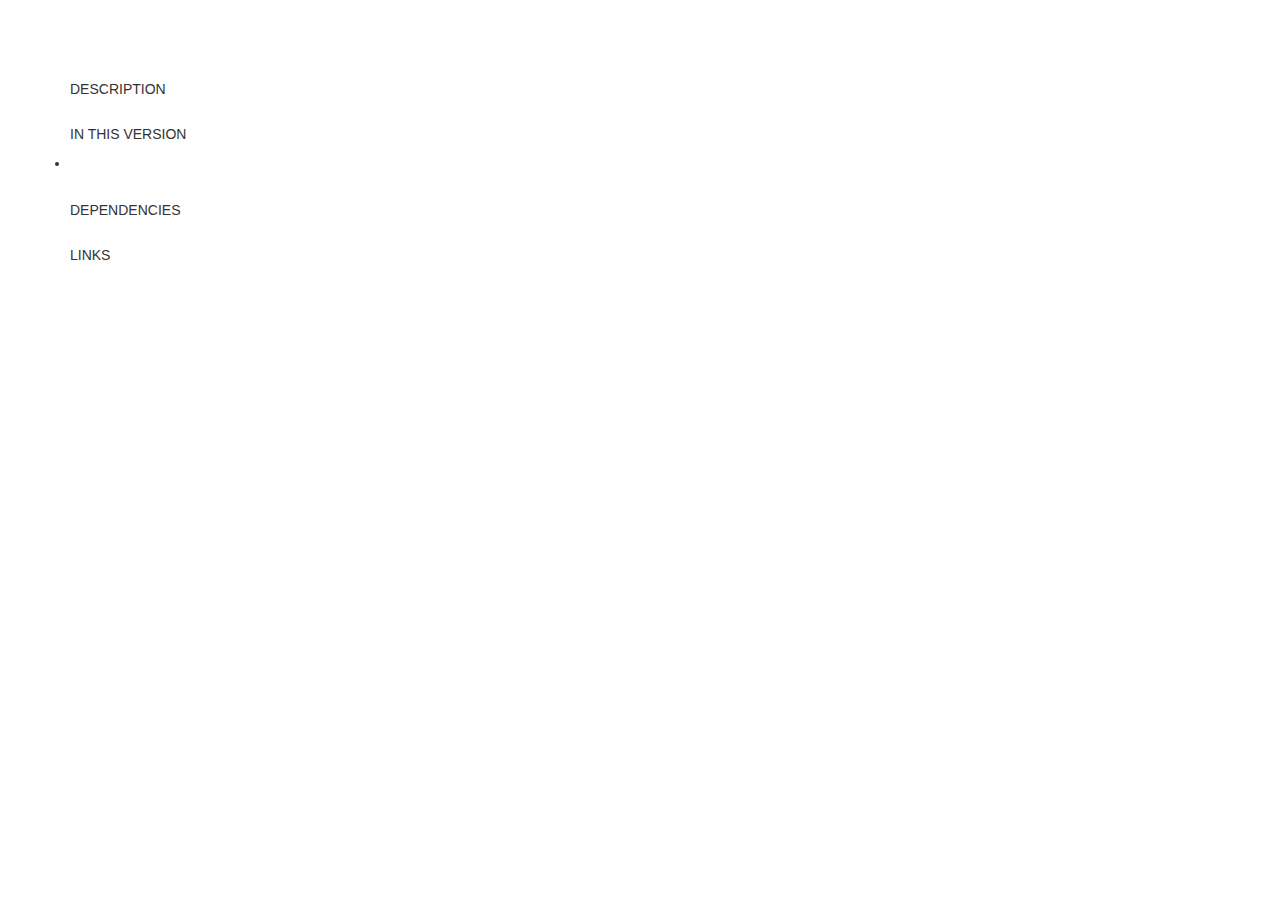
==== depictions/web/index.html @ 2e723593 "depiction bug fixes" ====
<!DOCTYPE html>
<html lang="en">
<head>
  <title>PackageName</title>
  <meta charset="utf-8">
  <meta name="viewport" content="width=device-width, initial-scale=1">
  <link rel="stylesheet" href="https://cdnjs.cloudflare.com/ajax/libs/font-awesome/4.7.0/css/font-awesome.min.css">
  <link rel="stylesheet" href="https://maxcdn.bootstrapcdn.com/bootstrap/3.3.5/css/bootstrap.min.css">
  <link rel="stylesheet" href="style.css">
  <script src="https://ajax.googleapis.com/ajax/libs/jquery/2.1.3/jquery.min.js"></script>
  <script type="text/javascript" src="js/jquery.querystring.js"></script>
  <script type="text/javascript" src="js/data-loader-engine.js"></script>
  <script type="text/javascript" src="js/ios_version_check.js"></script>
  <style>
	@media (max-width: 767px) {
		body{background:#efeff4!important;margin:0;padding:0;border:0;outline:0;box-sizing:border-box}
	}
	.jumbotron-bg {
		background: green
	}
  </style>
  <script type="text/javascript">

	bundleid = $.QueryString['p'];

    var contentBlocks = 	{
    	"#packageName" :
			{"type":"text","source":"package>name"}
		,"#packageHeader" :
			{"type":"custom"
				,"source":"package>name"
				,"render":function(element,source){
					if (navigator.userAgent.search(/Cydia/) == -1) {
						$(element).show();
					}
				}
			}
		,"#packageVersion" :
			{"type":"text","source":"package>version"}
		,"#packageShortDesc" :
			{"type":"text","source":"package>shortDescription"}
		,"#compatibilityCheck" :
			{"type":"custom"
				,"source":"package>compatibility>firmware"
				,"render":function(element,source){
					var res = ios_version_check(
						$(source).find("miniOS").text(),
						$(source).find("maxiOS").text(),
						$(source).find("otherVersions").text(),
						function(message,isBad) {
							$(element).html(message)
							.addClass( (isBad?'alert-danger':'alert-success'));
						}
					);
					if(res==0) {$(element).hide()}
				}
			}
        ,"#descriptionList"	:
			{"type":"list"
				,"source" :"package>descriptionlist>description"
				,"paragraphElement"	: "<li class='list-group-item'>"
				,"emptyListCallback":function(e){$("#descriptionPanel").hide()}
			}
        ,"#screenshotsLink"	:
			{"type":"custom"
				,"source" :"package>screenshots>screenshot"
				,"render":function(element, source){
					$("#screenshotsLink").remove();
					if ($(source).size() == 0) {
						return
					}
					// create screenshots link
					$("#descriptionList").append(
						$("<a class='link-item list-group-item'>")
							.attr("href","screenshots.html?p="+bundleid)
							.text("Screenshots")
					);
				}
			}
		,"#versionBadge" : {"type":"text","source":"package>version"}
        ,"#changesList"	:
			{"type":"list"
				,"source" :"package>changelog>change"
				,"reverseRender"    : true
				,"paragraphElement"	: "<li class='list-group-item'>"
				,"emptyListCallback":function(e){$("#changesList").hide()}
			}
		,"#changelogLink" :
            {"type":"custom"
                ,"source" :"package>changelog>change"
                ,"render":function(element, source){
                    $("#changelogLink").remove();
                    if ($(source).size() == 0) {
                        return
                    }
                    // create changelog link
                    $("#changesList").append(
                        $("<a class='link-item list-group-item'>")
                            .attr("href","changelog.html?p="+bundleid)
                            .text("Full Changelog")
                    );
                }
            }
		,"#dependencyList" :
			{"type":"list"
				,"source" :"package>dependencies>package"
				,"paragraphElement"	: "<li class='list-group-item'>"
				,"emptyListCallback":function(e){$("#dependenciesContainer").remove()}
			}
		,"#externalLinksList" :
			{"type":"custom"
				,"source" :"package>links>link"
				,"paragraphElement"	: "<li class='list-group-item'>"
				,"render":function(element,source){
					if ($(source).size()==0){
						$('#externalLinksContainer').remove()
					}

                    $.each(source, function(index,data) {
                        var a = $("<a class='link-item list-group-item'>");
                        a.attr("href",$(data).find('url').text());
                        if ($(data).find('iconclass')) {
                            var i =  $("<span>")
                            i.attr("class",$(data).find('iconclass').text());
                            console.log(i);
                            $(a).append(i);
                        }
                        $(a).append($(data).find('name').text());
                        $(element).append(a);
                    }); //each

				}

			}
	}
    $( document ).ready(function() {
        $.ajax({
            type    : "GET",
            dataType: "xml",
            url     : (bundleid+"/info.xml"),
            success : function(xml){
				document.title = $(xml).find("package>name").text();
            	data_loader_engine(contentBlocks,xml)

            },
			cache   : false,
            error: function() {
                $("#packageError").show();
				$("#packageInformation").hide();
            }
        }); //ajax

    }); // ready
  </script>

  <script type="text/javascript">

  bundleid = $.QueryString['p'];

    var contentBlocks = 	{
        "#screenshotsList"	:
      {"type":"custom"
        ,"source" :"package>screenshots>screenshot"
        ,"render" : function(element,source){
        console.log($(source).size());
          if ($(source).size()==0) {
            $(element).append( $("<div class='alert alert-danger'>The aren't any screenshots for this package</div>") );
            return;
          }
          $.each(source, function(index,data) {
            var th = $("<div class='thumbnail'>");


            th.append($("<img>")
              .attr("src",bundleid+'/screenshots/'+$(data).find('image').text())
            )
            $(element).append(th);
          });

        }
      }
  }
    $( document ).ready(function() {
        $.ajax({
            type    : "GET",
            dataType: "xml",
            url     : (bundleid+"/info.xml"),
            success : function(xml){
        document.title = $(xml).find("package>name").text();
              data_loader_engine(contentBlocks,xml)
            },
      cache   : false,
            error: function() {
                $("#packageError").show();
        $("#packageInformation").hide();
            }
        }); //ajax

    }); // ready
  </script>
</head>
<body>
<br />

<div id="packageInformation">

	<div id="packageHeader" class="container" style="display:none">
		<div class="jumbotron">
			<h1 id="packageName"></h1>
			<p id="packageShortDesc">brought to you by Reposi3</p>
		</div>
	</div>

	<div class="container">
	  <div id="compatibilityCheck" class="alert"></div>
	</div>

	<div class="container">
		<h5>DESCRIPTION</h5>
		<ul id="descriptionList" class="list-group">
			<ul id="screenshotsList" class="list-group"></ul> <!-- screenshots-->
		</ul>
	</div>

	<div class="container">
		<h5>IN THIS VERSION <span id="versionBadge" class="badge" /></h5>
		<ul id="changesList" class="list-group">
			<li id="changelogLink" />
		</ul>
	</div>
	<div class="container" id="dependenciesContainer">
		<h5>DEPENDENCIES</h5>
		<ul id="dependencyList" class="list-group">
		</ul>
	</div>

	<div class="container" id="externalLinksContainer">
		<h5>LINKS</h5>
		<ul id="externalLinksList" class="list-group">
		</ul>
	</div>

</div>
<div id="packageError" style="display:none">
	<div class="container">
	  <div class="alert alert-danger">
		<strong>Oh snap!</strong> The package you are trying to view is not hosted on this repository.
	  </div>
	</div>
</div>

<script type="text/javascript">
   function setAnchorTargets() {
     // if on Cydia, set link targets to _blank
     if (navigator.userAgent.search(/Cydia/) != -1) {
       $("a").each(function() {
         $(this).attr("target","_blank");
       });
     }
   }

    var repoContents =  {
        "#repoFooterLinks" :
            {"type":"custom"
                ,"source":"repo>footerlinks>link"
                ,"render":function(element,source) {
                    $.each(source, function(index,data) {
                        var a = $("<a class='link-item list-group-item'>");
                        a.attr("href",$(data).find('url').text());
                        if ($(data).find('iconclass')) {
                            var i =  $("<span>")
                            i.attr("class",$(data).find('iconclass').text());
                            console.log(i);
                            $(a).append(i);
                        }
                        $(a).append($(data).find('name').text());
                        $(element).append(a);
                    }); //each
                } //render
            }
    }
    $( document ).ready(function() {
        $.ajax({type: "GET", dataType: "xml",url : ("../repo.xml"),cache: false,
            success : function(xml){
				      data_loader_engine(repoContents,xml);
              setAnchorTargets();
			      },
            error: function() {
              $("#contactInfo").hide();
              setAnchorTargets();
            }
        }); //ajax


    }); // ready

</script>

<div id="contactInfo">
	<div class="container">
		<h5>CONTACT</h5>
		<ul class="list-group" id="repoFooterLinks">
		</ul>
	</div>
</div>


</body>
</html>
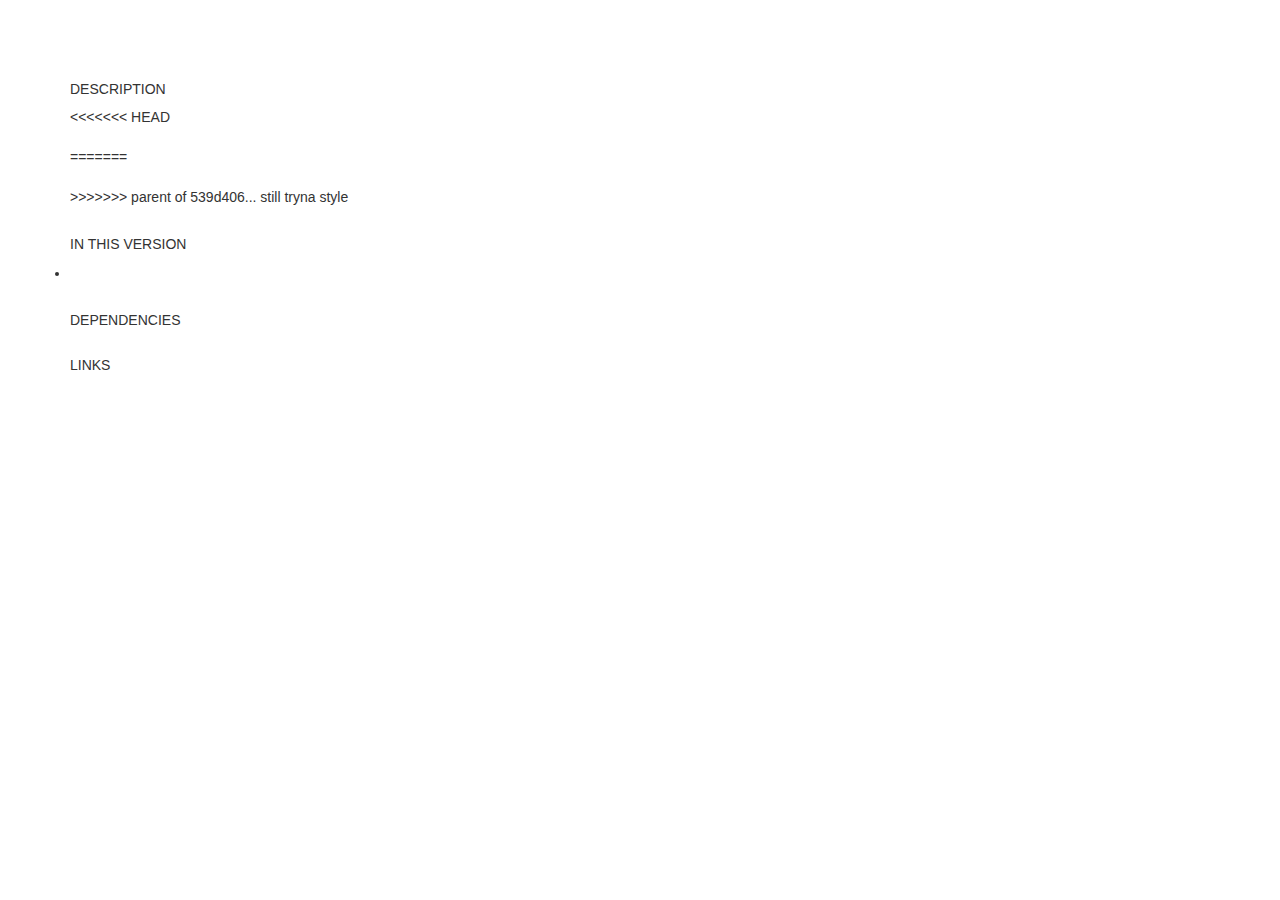
==== commit 102e20c6: "Update index.html" ====
--- a/depictions/web/index.html
+++ b/depictions/web/index.html
@@ -151,53 +151,38 @@
         }); //ajax
 
     }); // ready
-  </script>
-
-  <script type="text/javascript">
-
-  bundleid = $.QueryString['p'];
-
-    var contentBlocks = 	{
+
+    //screenshot grabber
+    var contentBlocksS = 	{
         "#screenshotsList"	:
       {"type":"custom"
         ,"source" :"package>screenshots>screenshot"
         ,"render" : function(element,source){
         console.log($(source).size());
           if ($(source).size()==0) {
-            $(element).append( $("<div class='alert alert-danger'>The aren't any screenshots for this package</div>") );
+            $(element).append( $("<div class='alert alert-danger'>There aren't any screenshots for this package</div>") );
             return;
           }
           $.each(source, function(index,data) {
             var th = $("<div class='thumbnail'>");
-
-
+            th.append($("<p>")
+              .text($(data).find('description').text())
+            )
             th.append($("<img>")
-              .attr("src",bundleid+'/screenshots/'+$(data).find('image').text())
-            )
+							.attr("src",bundleid+'/screenshots/'+$(data).find('image').text())
+						)
+            /* th.append($("<img>")
+            .attr("id",sc-container)
+          )*/
             $(element).append(th);
           });
 
         }
       }
   }
-    $( document ).ready(function() {
-        $.ajax({
-            type    : "GET",
-            dataType: "xml",
-            url     : (bundleid+"/info.xml"),
-            success : function(xml){
-        document.title = $(xml).find("package>name").text();
-              data_loader_engine(contentBlocks,xml)
-            },
-      cache   : false,
-            error: function() {
-                $("#packageError").show();
-        $("#packageInformation").hide();
-            }
-        }); //ajax
-
-    }); // ready
   </script>
+
+
 </head>
 <body>
 <br />
@@ -218,7 +203,12 @@
 	<div class="container">
 		<h5>DESCRIPTION</h5>
 		<ul id="descriptionList" class="list-group">
-			<ul id="screenshotsList" class="list-group"></ul> <!-- screenshots-->
+<<<<<<< HEAD
+
+      <ul id="screenshotsList" class="list-group"></ul>  <!--screenshots-->
+=======
+			<ul id="screenshotsList" class="list-group"></ul>  <!--screenshots-->
+>>>>>>> parent of 539d406... still tryna style
 		</ul>
 	</div>
 
--- a/depictions/web/style.css
+++ b/depictions/web/style.css
@@ -0,0 +1,34 @@
+.disable-hover {
+    pointer-events: none;
+}
+
+.link-item {
+    list-style-type: none;
+    padding: 17px 15px;
+    display: block;
+    color: #337ab7 !important;
+    text-align: left;
+}
+
+.link-item:hover {
+    border: 1px solid #ddd;
+    background-color: #f5f5f5;
+}
+
+html.can-touch .link-item:hover{ /* disable hover effect when input is touch */
+    background-color: #fff;
+}
+
+html.can-touch .link-item:active{ /* disable hover effect when input is touch */
+    background-color: #f5f5f5;
+}
+
+.fa {
+    font-size: 16px;
+    margin-left: 5px;
+    margin-right: 10px;
+}
+/*#screenshotsList {
+   border: 0px solid black;
+   border-radius: 20px;*/
+ }
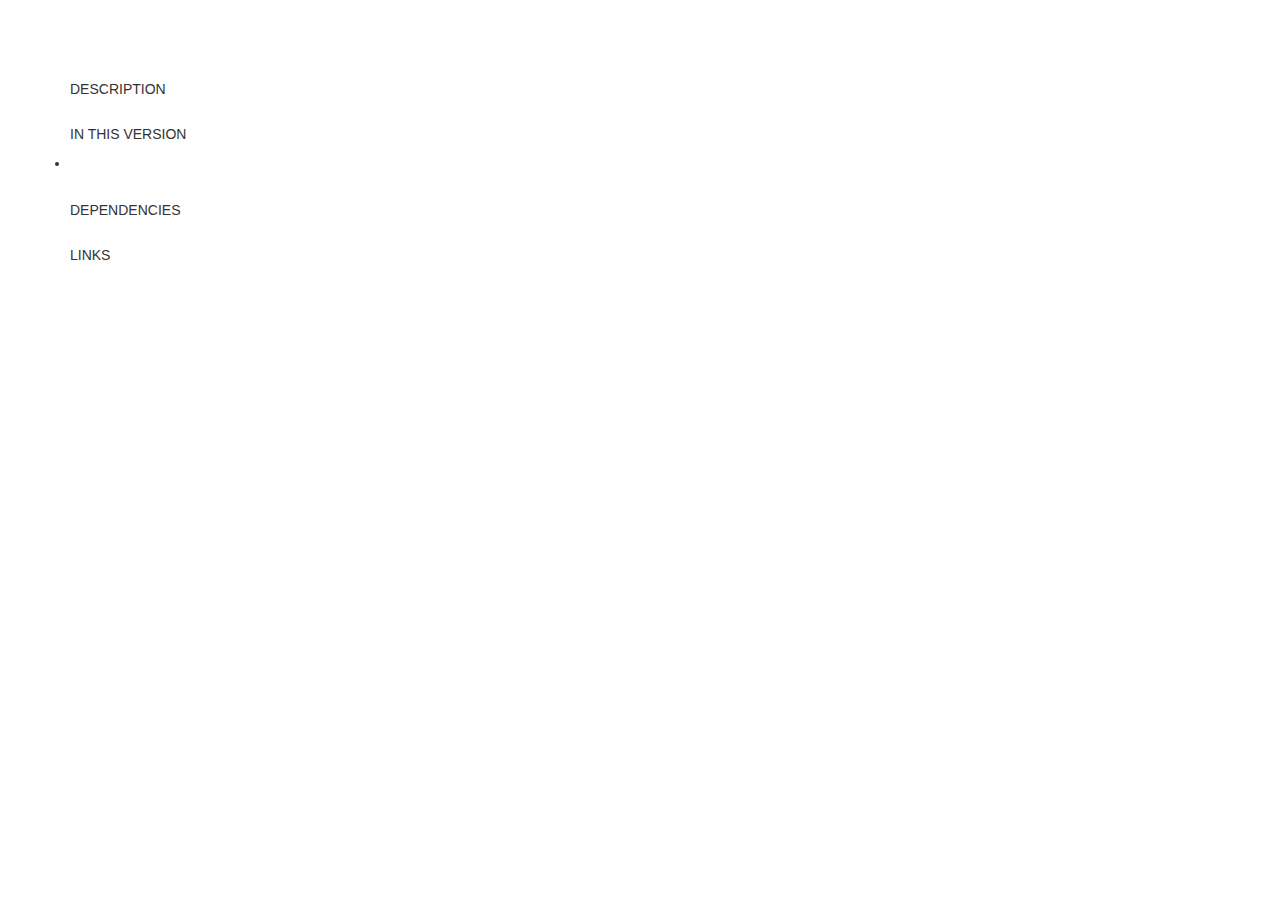
==== commit 3811fd0d: "fixed styles" ====
--- a/depictions/web/index.html
+++ b/depictions/web/index.html
@@ -171,9 +171,9 @@
             th.append($("<img>")
 							.attr("src",bundleid+'/screenshots/'+$(data).find('image').text())
 						)
-            /* th.append($("<img>")
+            /th.append($("<img>")
             .attr("id",sc-container)
-          )*/
+          )
             $(element).append(th);
           });
 
@@ -203,12 +203,8 @@
 	<div class="container">
 		<h5>DESCRIPTION</h5>
 		<ul id="descriptionList" class="list-group">
-<<<<<<< HEAD
-
       <ul id="screenshotsList" class="list-group"></ul>  <!--screenshots-->
-=======
-			<ul id="screenshotsList" class="list-group"></ul>  <!--screenshots-->
->>>>>>> parent of 539d406... still tryna style
+			
 		</ul>
 	</div>
 
--- a/depictions/web/style.css
+++ b/depictions/web/style.css
@@ -28,7 +28,9 @@
     margin-left: 5px;
     margin-right: 10px;
 }
-/*#screenshotsList {
+#sc-container {
    border: 0px solid black;
-   border-radius: 20px;*/
+   border-radius: 20px;
+   height:auto;
+   width: auto;
  }
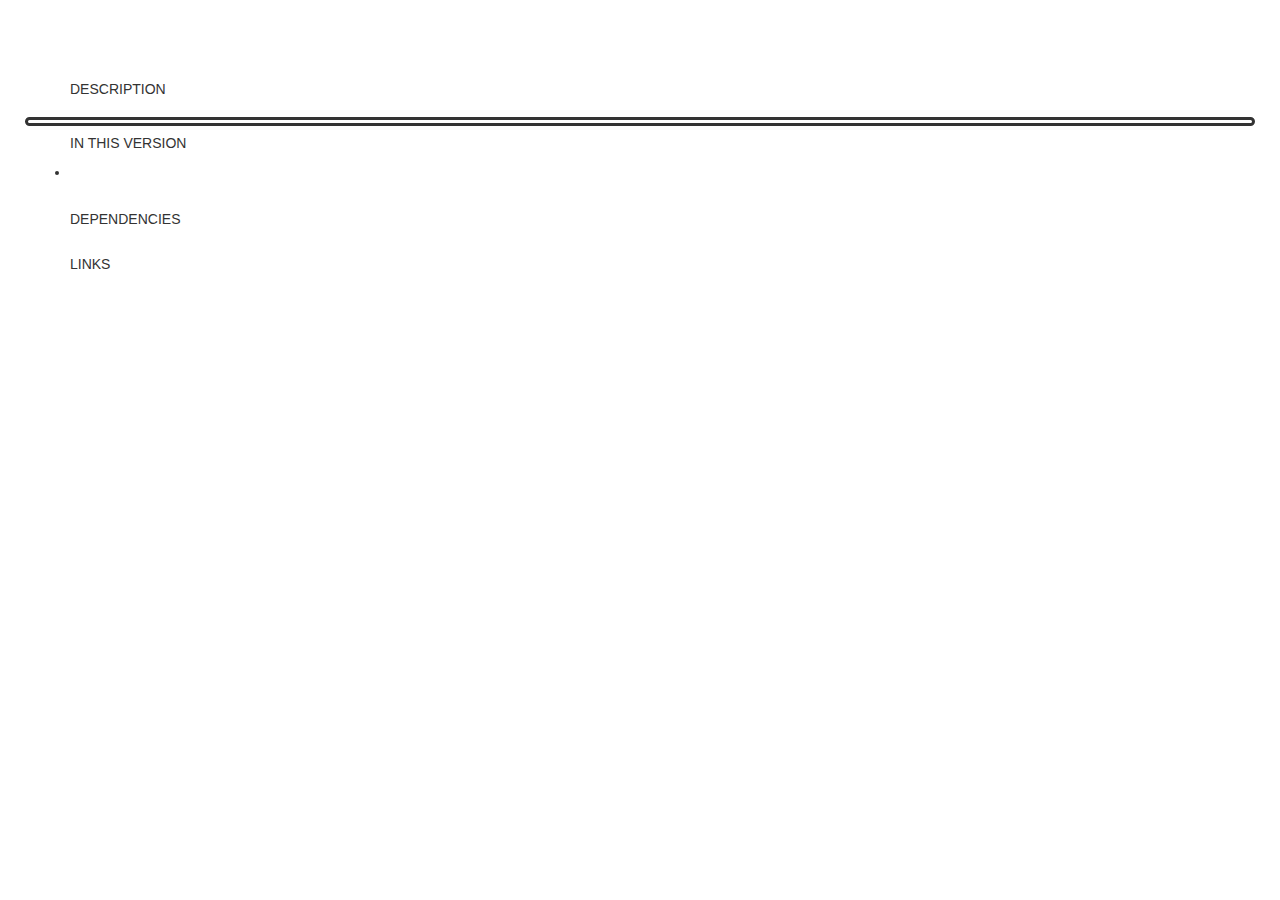
==== commit 0aa5f2e8: "more cleaning" ====
--- a/depictions/web/index.html
+++ b/depictions/web/index.html
@@ -164,19 +164,19 @@
             return;
           }
           $.each(source, function(index,data) {
+
+
             var th = $("<div class='thumbnail'>");
             th.append($("<p>")
               .text($(data).find('description').text())
             )
             th.append($("<img>")
-							.attr("src",bundleid+'/screenshots/'+$(data).find('image').text())
+							.attr({src:bundleid+'/screenshots/'+$(data).find('image').text(), class:"screensc"})
 						)
-            /th.append($("<img>")
-            .attr("id",sc-container)
-          )
             $(element).append(th);
           });
-
+          var testfind = bundleid+'/screenshots/'+$(data).find('image').text();
+            console.log(testfind);
         }
       }
   }
@@ -192,9 +192,11 @@
 	<div id="packageHeader" class="container" style="display:none">
 		<div class="jumbotron">
 			<h1 id="packageName"></h1>
-			<p id="packageShortDesc">brought to you by Reposi3</p>
+			<p id="packageShortDesc">Still ain't loading :/</p>
 		</div>
 	</div>
+
+
 
 	<div class="container">
 	  <div id="compatibilityCheck" class="alert"></div>
@@ -203,10 +205,11 @@
 	<div class="container">
 		<h5>DESCRIPTION</h5>
 		<ul id="descriptionList" class="list-group">
-      <ul id="screenshotsList" class="list-group"></ul>  <!--screenshots-->
-			
-		</ul>
-	</div>
+		</ul>
+    <ul id="screenshotsList" class="list-group"></ul>  <!--screenshots-->
+	</div>
+
+  <div class="depictionspacer"></div>
 
 	<div class="container">
 		<h5>IN THIS VERSION <span id="versionBadge" class="badge" /></h5>
--- a/depictions/web/style.css
+++ b/depictions/web/style.css
@@ -28,9 +28,27 @@
     margin-left: 5px;
     margin-right: 10px;
 }
-#sc-container {
+
+/* Screensot styles */
+.screensc {
    border: 0px solid black;
    border-radius: 20px;
-   height:auto;
-   width: auto;
+   height: 500px;
+   width: 282.5px;
  }
+
+ /* General Styles */
+
+.list-group{
+  border: 0px solid black;
+
+}
+
+.depictionspacer {
+  margin-left: 25px;
+  margin-right: 25px;
+  width: auto;
+  height: 9px;
+  border: 3px solid #333;
+  border-radius: 6px;
+}
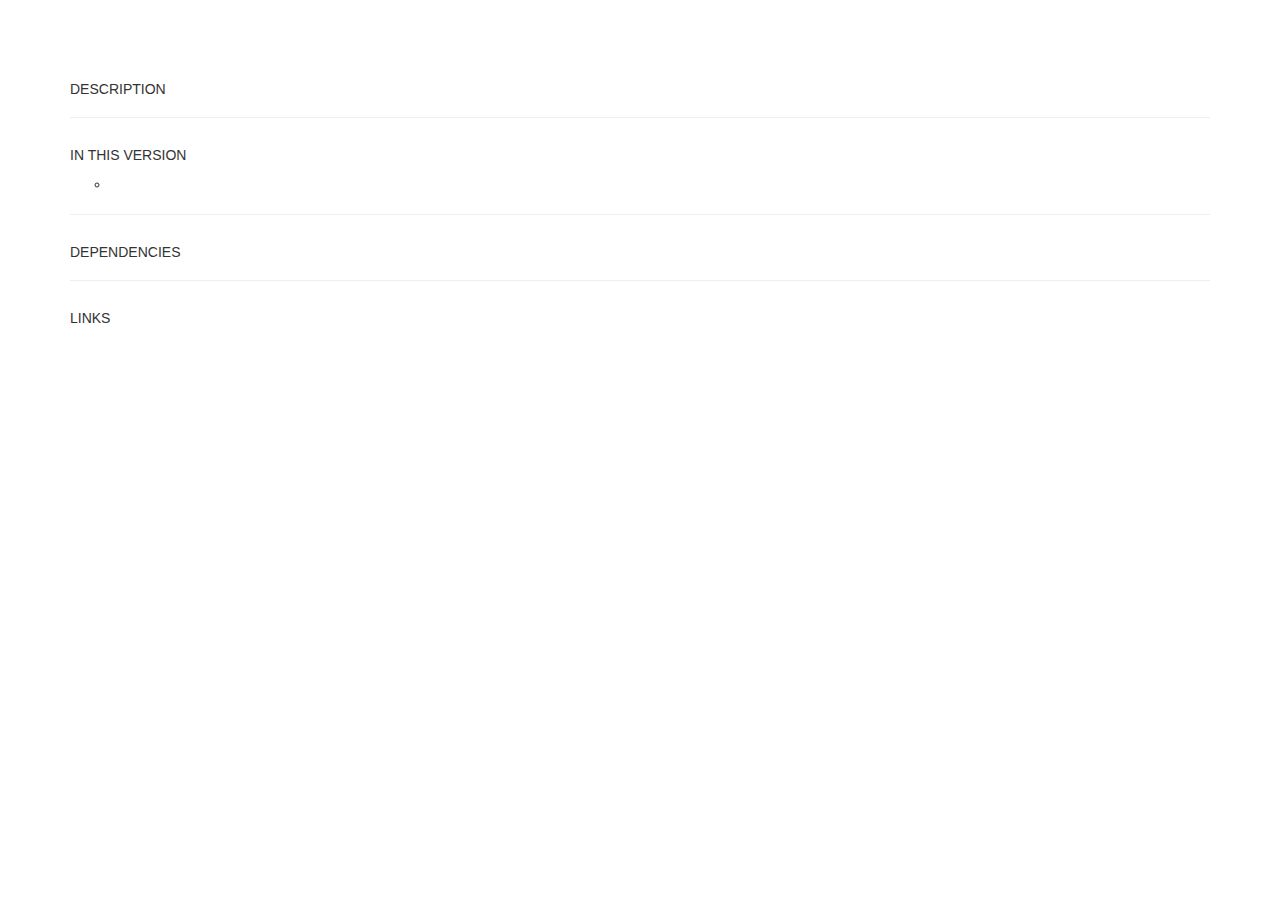
==== commit c52ce4d5: "so clean, im spotless" ====
--- a/depictions/web/index.html
+++ b/depictions/web/index.html
@@ -5,7 +5,7 @@
   <meta charset="utf-8">
   <meta name="viewport" content="width=device-width, initial-scale=1">
   <link rel="stylesheet" href="https://cdnjs.cloudflare.com/ajax/libs/font-awesome/4.7.0/css/font-awesome.min.css">
-  <link rel="stylesheet" href="https://maxcdn.bootstrapcdn.com/bootstrap/3.3.5/css/bootstrap.min.css">
+<link rel="stylesheet" href="https://maxcdn.bootstrapcdn.com/bootstrap/3.3.5/css/bootstrap.min.css">
   <link rel="stylesheet" href="style.css">
   <script src="https://ajax.googleapis.com/ajax/libs/jquery/2.1.3/jquery.min.js"></script>
   <script type="text/javascript" src="js/jquery.querystring.js"></script>
@@ -13,7 +13,7 @@
   <script type="text/javascript" src="js/ios_version_check.js"></script>
   <style>
 	@media (max-width: 767px) {
-		body{background:#efeff4!important;margin:0;padding:0;border:0;outline:0;box-sizing:border-box}
+		body{background:#ffffff!important;margin:0;padding:0;border:0;outline:0;box-sizing:border-box}
 	}
 	.jumbotron-bg {
 		background: green
@@ -58,7 +58,7 @@
         ,"#descriptionList"	:
 			{"type":"list"
 				,"source" :"package>descriptionlist>description"
-				,"paragraphElement"	: "<li class='list-group-item'>"
+				,"paragraphElement"	: "<li class='mainlist-item'>"
 				,"emptyListCallback":function(e){$("#descriptionPanel").hide()}
 			}
         ,"#screenshotsLink"	:
@@ -71,7 +71,7 @@
 					}
 					// create screenshots link
 					$("#descriptionList").append(
-						$("<a class='link-item list-group-item'>")
+						$("<a class='link-item'>")
 							.attr("href","screenshots.html?p="+bundleid)
 							.text("Screenshots")
 					);
@@ -82,7 +82,7 @@
 			{"type":"list"
 				,"source" :"package>changelog>change"
 				,"reverseRender"    : true
-				,"paragraphElement"	: "<li class='list-group-item'>"
+				,"paragraphElement"	: "<li class='mainlist-item'>"
 				,"emptyListCallback":function(e){$("#changesList").hide()}
 			}
 		,"#changelogLink" :
@@ -95,7 +95,7 @@
                     }
                     // create changelog link
                     $("#changesList").append(
-                        $("<a class='link-item list-group-item'>")
+                        $("<a class='link-item mainlist-item'>")
                             .attr("href","changelog.html?p="+bundleid)
                             .text("Full Changelog")
                     );
@@ -104,20 +104,20 @@
 		,"#dependencyList" :
 			{"type":"list"
 				,"source" :"package>dependencies>package"
-				,"paragraphElement"	: "<li class='list-group-item'>"
+				,"paragraphElement"	: "<li class='mainlist-item'>"
 				,"emptyListCallback":function(e){$("#dependenciesContainer").remove()}
 			}
 		,"#externalLinksList" :
 			{"type":"custom"
 				,"source" :"package>links>link"
-				,"paragraphElement"	: "<li class='list-group-item'>"
+				,"paragraphElement"	: "<li class='mainlist-item'>"
 				,"render":function(element,source){
 					if ($(source).size()==0){
 						$('#externalLinksContainer').remove()
 					}
 
                     $.each(source, function(index,data) {
-                        var a = $("<a class='link-item list-group-item'>");
+                        var a = $("<a class='link-item mainlist-item'>");
                         a.attr("href",$(data).find('url').text());
                         if ($(data).find('iconclass')) {
                             var i =  $("<span>")
@@ -166,7 +166,7 @@
           $.each(source, function(index,data) {
 
 
-            var th = $("<div class='thumbnail'>");
+            var th = $("<div class='screenshot-holder'>");
             th.append($("<p>")
               .text($(data).find('description').text())
             )
@@ -191,8 +191,8 @@
 
 	<div id="packageHeader" class="container" style="display:none">
 		<div class="jumbotron">
-			<h1 id="packageName"></h1>
-			<p id="packageShortDesc">Still ain't loading :/</p>
+			<h1 id="packageName">Bruh it didn't load</h1>
+			<p id="packageShortDesc">Jquery is a bitchass :/</p>
 		</div>
 	</div>
 
@@ -204,28 +204,31 @@
 
 	<div class="container">
 		<h5>DESCRIPTION</h5>
-		<ul id="descriptionList" class="list-group">
-		</ul>
-    <ul id="screenshotsList" class="list-group"></ul>  <!--screenshots-->
-	</div>
-
-  <div class="depictionspacer"></div>
+		<ul id="descriptionList" class="mainlist">
+		</ul>
+    <ul id="screenshotsList" class="mainlist"></ul>  <!--screenshots-->
+    <hr>
+	</div>
+
+
 
 	<div class="container">
 		<h5>IN THIS VERSION <span id="versionBadge" class="badge" /></h5>
-		<ul id="changesList" class="list-group">
+		<ul id="changesList" class="mainlist">
 			<li id="changelogLink" />
 		</ul>
+    <hr>
 	</div>
 	<div class="container" id="dependenciesContainer">
 		<h5>DEPENDENCIES</h5>
-		<ul id="dependencyList" class="list-group">
-		</ul>
+		<ul id="dependencyList" class="mainlist">
+		</ul>
+    <hr>
 	</div>
 
 	<div class="container" id="externalLinksContainer">
 		<h5>LINKS</h5>
-		<ul id="externalLinksList" class="list-group">
+		<ul id="externalLinksList" class="mainlist">
 		</ul>
 	</div>
 
@@ -254,7 +257,7 @@
                 ,"source":"repo>footerlinks>link"
                 ,"render":function(element,source) {
                     $.each(source, function(index,data) {
-                        var a = $("<a class='link-item list-group-item'>");
+                        var a = $("<a class='link-item -item'>");
                         a.attr("href",$(data).find('url').text());
                         if ($(data).find('iconclass')) {
                             var i =  $("<span>")
@@ -288,7 +291,7 @@
 <div id="contactInfo">
 	<div class="container">
 		<h5>CONTACT</h5>
-		<ul class="list-group" id="repoFooterLinks">
+		<ul class="mainlist" id="repoFooterLinks">
 		</ul>
 	</div>
 </div>
--- a/depictions/web/style.css
+++ b/depictions/web/style.css
@@ -32,23 +32,56 @@
 /* Screensot styles */
 .screensc {
    border: 0px solid black;
-   border-radius: 20px;
+   border-radius: 30px;
    height: 500px;
    width: 282.5px;
  }
 
  /* General Styles */
 
+#packageName {
+  padding-left: 8px;
+}
+
+#packageShortDesc {
+  padding-left: 8px;
+}
+
 .list-group{
   border: 0px solid black;
-
+  list-style-type: decimal;
+  box-sizing: none;
 }
 
-.depictionspacer {
-  margin-left: 25px;
-  margin-right: 25px;
-  width: auto;
-  height: 9px;
-  border: 3px solid #333;
-  border-radius: 6px;
+.thumbnail {
+  border: none;
+  margin: 0px;
 }
+
+li {
+    list-style-type: circle;
+}
+
+.list-group-item{
+  list-style-type: decimal;
+  border: none;
+  box-sizing: none;
+  padding-top: 1px;
+  padding-bottom: 1px;
+}
+
+.mainlist {
+  /* border: 3px solid gray;
+  border-radius: 5px; */
+}
+
+
+
+.mainlist-item {
+  list-style-type: disc;
+  margin-left: -5px;
+}
+
+.link-item {
+  margin-left: -8px;
+}
